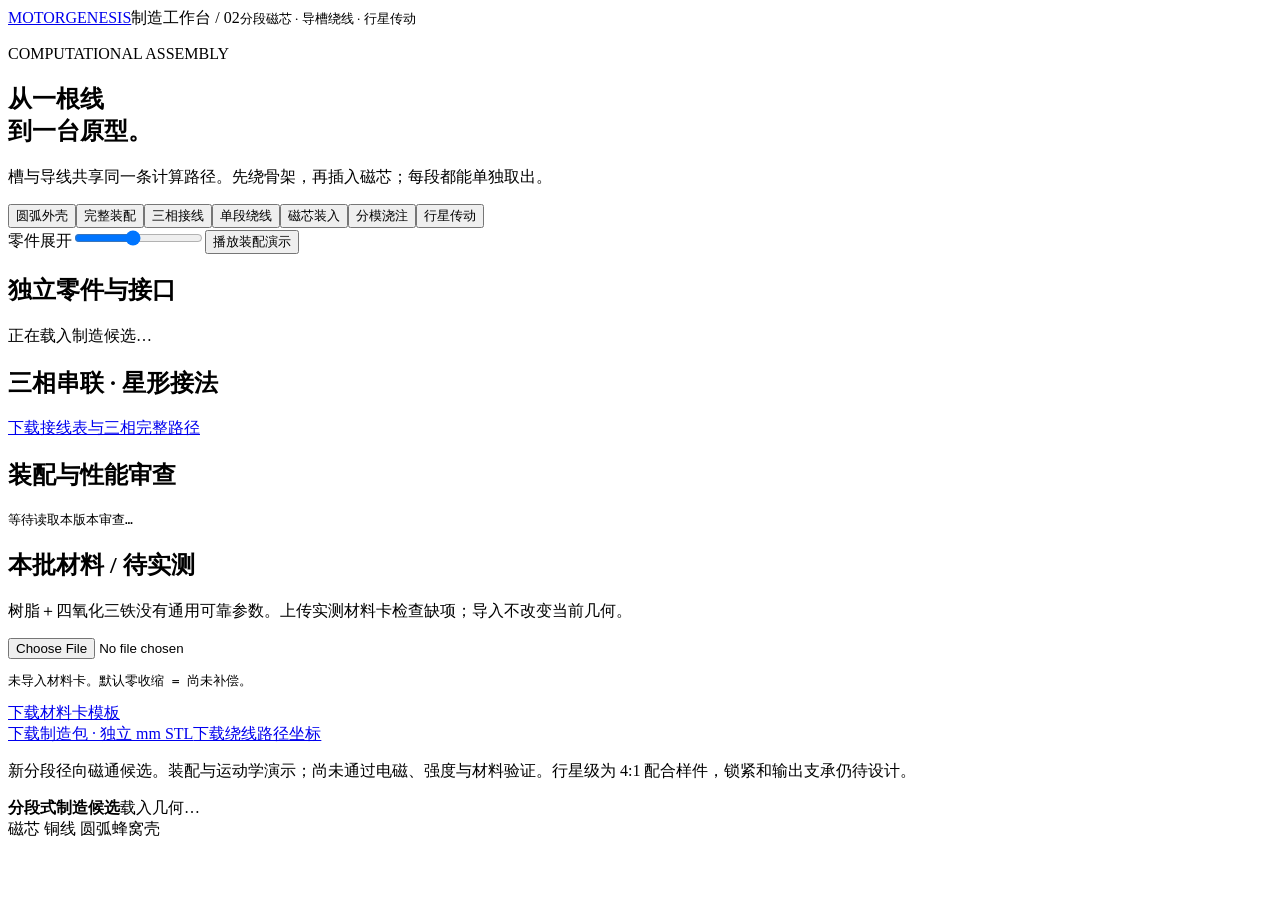
==== organic_motor/web/static/prototype.html @ dd8f73cb "Add manufacturable wound prototype and three-phase wiring workbench Generate segmented cores, groove" ====
<!doctype html><html lang="zh-CN"><head><meta charset="utf-8"><meta name="viewport" content="width=device-width,initial-scale=1"><title>MotorGenesis · 制造工作台</title><link rel="stylesheet" href="/static/prototype.css?v=phase-wiring-1"></head><body>
<header><a href="/">MOTORGENESIS</a><span>制造工作台 / 02</span><small>分段磁芯 · 导槽绕线 · 行星传动</small></header>
<main><aside><p class="eyebrow">COMPUTATIONAL ASSEMBLY</p><h1>从一根线<br>到一台原型。</h1><p class="intro">槽与导线共享同一条计算路径。先绕骨架，再插入磁芯；每段都能单独取出。</p>
<div class="modes"><button data-mode="curved">圆弧外壳</button><button data-mode="assembly" class="active">完整装配</button><button data-mode="wiring">三相接线</button><button data-mode="winding">单段绕线</button><button data-mode="insertion">磁芯装入</button><button data-mode="molds">分模浇注</button><button data-mode="gearbox">行星传动</button></div>
<label id="sliderLabel" for="progress">零件展开</label><input id="progress" type="range" min="0" max="1" step=".005" value=".45"><button id="play">播放装配演示</button>
<section><h2 id="detailTitle">独立零件与接口</h2><p id="detail">正在载入制造候选…</p><div id="numbers"></div></section>
<section><h2>三相串联 · 星形接法</h2><pre id="wiringTable"></pre><a href="/api/prototype/wiring.json" download>下载接线表与三相完整路径</a></section><section><h2>装配与性能审查</h2><pre id="auditResult">等待读取本版本审查…</pre><pre id="screenResult"></pre></section><section><h2>本批材料 / 待实测</h2><p>树脂＋四氧化三铁没有通用可靠参数。上传实测材料卡检查缺项；导入不改变当前几何。</p><input id="materialFile" type="file" accept=".json"><pre id="materialResult">未导入材料卡。默认零收缩 = 尚未补偿。</pre><a href="/api/prototype/material-template" download="material_card.json">下载材料卡模板</a></section>
<a class="download" href="/api/prototype/manufacturing-kit.zip">下载制造包 · 独立 mm STL</a><a href="/api/prototype/winding_route_mm.csv" download>下载绕线路径坐标</a><p class="caution">新分段径向磁通候选。装配与运动学演示；尚未通过电磁、强度与材料验证。行星级为 4:1 配合样件，锁紧和输出支承仍待设计。</p></aside>
<div id="viewport"><div class="scene-note"><b id="sceneTitle">分段式制造候选</b><span id="sceneStatus">载入几何…</span></div><div class="legend"><i class="core"></i>磁芯 <i class="coil"></i>铜线 <i class="shell"></i>圆弧蜂窝壳</div><div id="error" hidden></div></div></main>
<script type="importmap">{"imports":{"three":"/static/vendor/three.module.js","three/addons/":"/static/vendor/"}}</script><script type="module" src="/static/prototype.js?v=phase-wiring-1"></script></body></html>
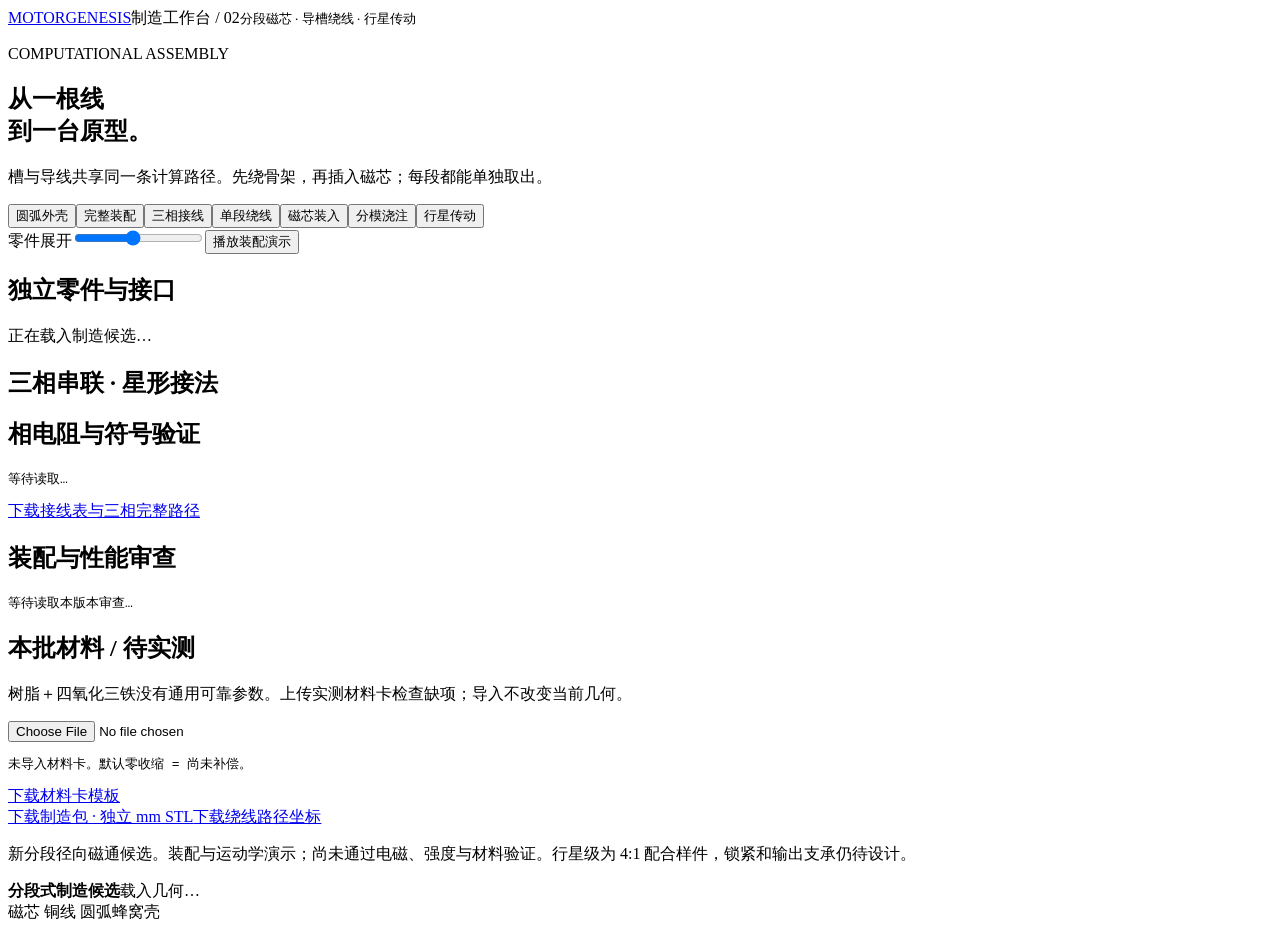
==== commit f90629be: "Phase 4: atomic versioned publish, on-demand wiring, arc-length playback - Export writes to staging " ====
--- a/organic_motor/web/static/prototype.html
+++ b/organic_motor/web/static/prototype.html
@@ -4,7 +4,7 @@
 <div class="modes"><button data-mode="curved">圆弧外壳</button><button data-mode="assembly" class="active">完整装配</button><button data-mode="wiring">三相接线</button><button data-mode="winding">单段绕线</button><button data-mode="insertion">磁芯装入</button><button data-mode="molds">分模浇注</button><button data-mode="gearbox">行星传动</button></div>
 <label id="sliderLabel" for="progress">零件展开</label><input id="progress" type="range" min="0" max="1" step=".005" value=".45"><button id="play">播放装配演示</button>
 <section><h2 id="detailTitle">独立零件与接口</h2><p id="detail">正在载入制造候选…</p><div id="numbers"></div></section>
-<section><h2>三相串联 · 星形接法</h2><pre id="wiringTable"></pre><a href="/api/prototype/wiring.json" download>下载接线表与三相完整路径</a></section><section><h2>装配与性能审查</h2><pre id="auditResult">等待读取本版本审查…</pre><pre id="screenResult"></pre></section><section><h2>本批材料 / 待实测</h2><p>树脂＋四氧化三铁没有通用可靠参数。上传实测材料卡检查缺项；导入不改变当前几何。</p><input id="materialFile" type="file" accept=".json"><pre id="materialResult">未导入材料卡。默认零收缩 = 尚未补偿。</pre><a href="/api/prototype/material-template" download="material_card.json">下载材料卡模板</a></section>
+<section><h2>三相串联 · 星形接法</h2><pre id="wiringTable"></pre><section><h2>相电阻与符号验证</h2><pre id="emResult">等待读取…</pre></section><a href="/api/prototype/wiring.json" download>下载接线表与三相完整路径</a></section><section><h2>装配与性能审查</h2><pre id="auditResult">等待读取本版本审查…</pre><pre id="screenResult"></pre></section><section><h2>本批材料 / 待实测</h2><p>树脂＋四氧化三铁没有通用可靠参数。上传实测材料卡检查缺项；导入不改变当前几何。</p><input id="materialFile" type="file" accept=".json"><pre id="materialResult">未导入材料卡。默认零收缩 = 尚未补偿。</pre><a href="/api/prototype/material-template" download="material_card.json">下载材料卡模板</a></section>
 <a class="download" href="/api/prototype/manufacturing-kit.zip">下载制造包 · 独立 mm STL</a><a href="/api/prototype/winding_route_mm.csv" download>下载绕线路径坐标</a><p class="caution">新分段径向磁通候选。装配与运动学演示；尚未通过电磁、强度与材料验证。行星级为 4:1 配合样件，锁紧和输出支承仍待设计。</p></aside>
 <div id="viewport"><div class="scene-note"><b id="sceneTitle">分段式制造候选</b><span id="sceneStatus">载入几何…</span></div><div class="legend"><i class="core"></i>磁芯 <i class="coil"></i>铜线 <i class="shell"></i>圆弧蜂窝壳</div><div id="error" hidden></div></div></main>
 <script type="importmap">{"imports":{"three":"/static/vendor/three.module.js","three/addons/":"/static/vendor/"}}</script><script type="module" src="/static/prototype.js?v=phase-wiring-1"></script></body></html>
